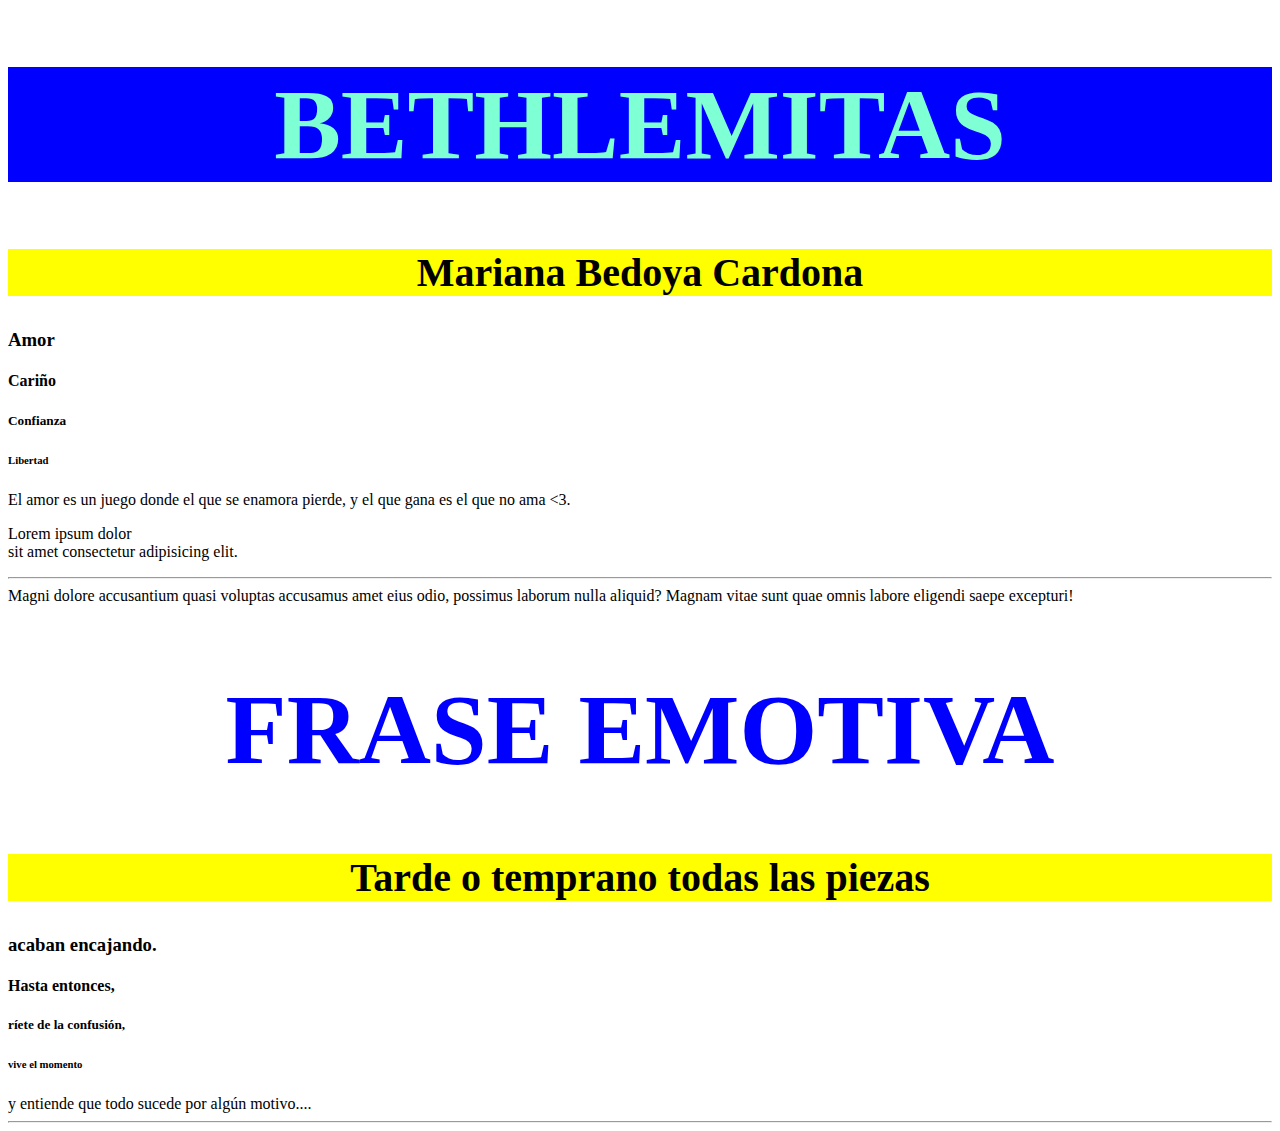
==== index.html @ 591e3585 "Clase 5 Taller de Arukay" ====
<!DOCTYPE html>
<html lang="en">
  <head>
    <meta charset="UTF-8" />
    <link rel="stylesheet" href="style.css">
    <meta name="viewport" content="width=device-width, initial-scale=1.0" />
    <meta http-equiv="X-UA-Compatible" content="ie=edge" />
    <title>Static Template</title>
  </head>
  <body>
    <h1 id="h1">
      Bethlemitas
    </h1>
    <h2 id="t1">
      Mariana Bedoya Cardona
    </h2>
    <h3>
      Amor
    </h3>
    <h4>
      Cariño
    </h4>
    <h5>
      Confianza
    </h5>
    <h6>
      Libertad
    </h6>
    <p>
      El amor es un juego donde el que se enamora pierde, y el que gana es el
      que no ama <3.
    </p>

    <p>
      Lorem ipsum dolor <br />
      
      sit amet consectetur adipisicing elit. <br /> <hr>
      Magni dolore accusantium quasi 
      voluptas accusamus amet eius odio, possimus laborum nulla aliquid? Magnam
      vitae sunt quae omnis labore eligendi saepe excepturi! </p>
  <h1 id="h2">Frase emotiva </h1> 
  <h2 id="t2"> Tarde o temprano todas las piezas</h2>
<h3>acaban encajando.</h3>
<h4>Hasta entonces,</h4>
<h5>ríete de la confusión,</h5>
<h6> vive el momento </h6>
<h7> y entiende que todo </h7>
<h8> sucede por algún motivo.... </h8>

      <hr />

   
  </body>
</html>
---- style.css ----
#h1 {
  color: aquamarine; background-color:blue;
  font-size: 100px; text-aligne:_;
  text-align: center;
}
#h2 {
  color: blue; text-aligne:_;
  font-size: 100px;
  text-align: center;
}
  h1
{color: blue; background-color: white; text-aligne:_; 
  font-size: 100px;
  text-transform: uppercase;
  }

#t1
{color: black; background-color: yellow;
font-size:40px; text-align: center;

}
#t2
{color: black; background-color: yellow;
font-size:40px; text-align: center;

}
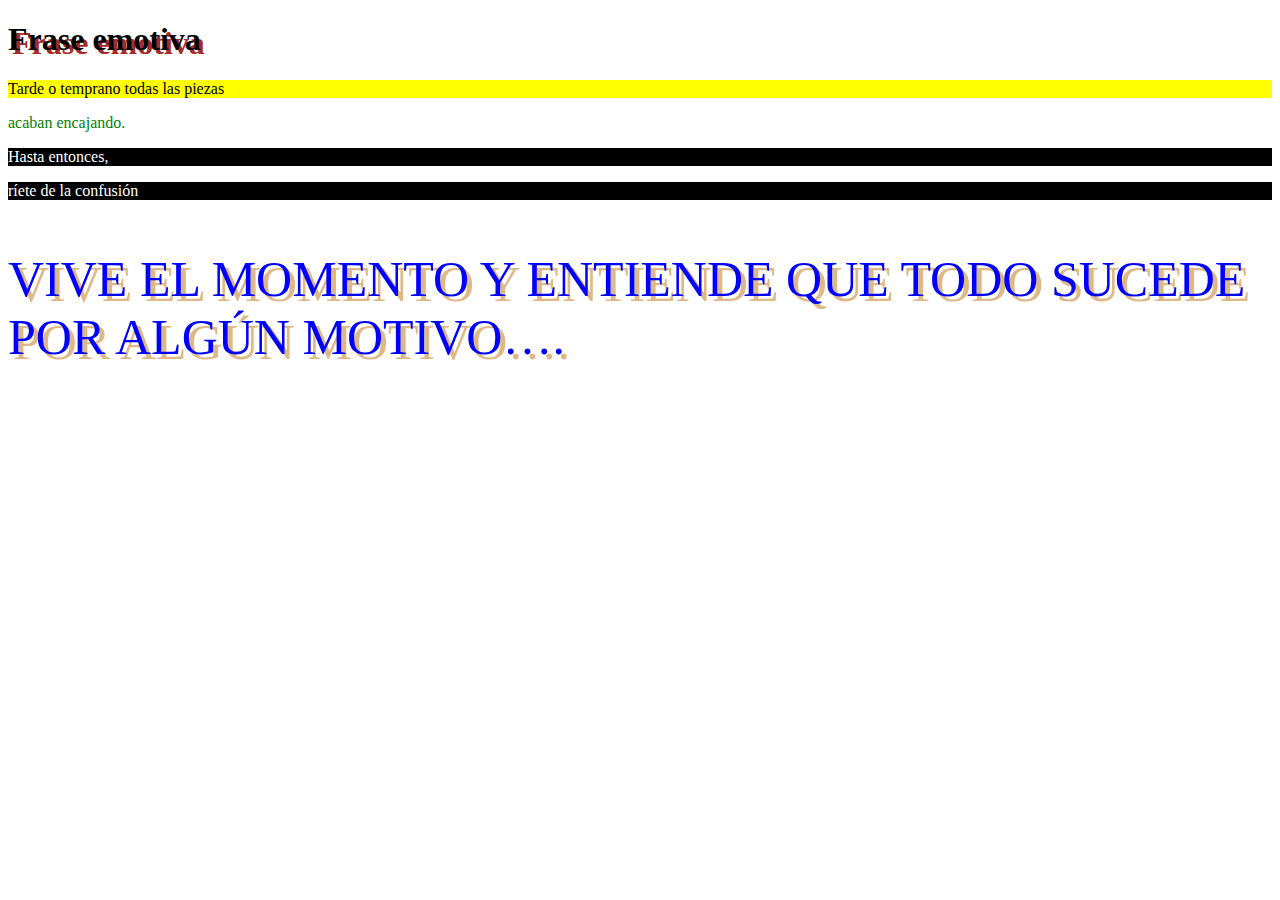
==== commit 66dc6279: "Taller de Arukay" ====
--- a/index.html
+++ b/index.html
@@ -2,53 +2,19 @@
 <html lang="en">
   <head>
     <meta charset="UTF-8" />
-    <link rel="stylesheet" href="style.css">
+    <link rel="stylesheet" href="style.css" />
     <meta name="viewport" content="width=device-width, initial-scale=1.0" />
     <meta http-equiv="X-UA-Compatible" content="ie=edge" />
-    <title>Static Template</title>
+    <title>Frase emotiva</title>
   </head>
   <body>
-    <h1 id="h1">
-      Bethlemitas
-    </h1>
-    <h2 id="t1">
-      Mariana Bedoya Cardona
-    </h2>
-    <h3>
-      Amor
-    </h3>
-    <h4>
-      Cariño
-    </h4>
-    <h5>
-      Confianza
-    </h5>
-    <h6>
-      Libertad
-    </h6>
-    <p>
-      El amor es un juego donde el que se enamora pierde, y el que gana es el
-      que no ama <3.
+    <h1 id="titulo">Frase emotiva</h1>
+    <p id="frase1">Tarde o temprano todas las piezas</p>
+    <p id="linea2">acaban encajando.</p>
+    <p class="hu">Hasta entonces,</p>
+    <p class="hu">ríete de la confusión</p>
+    <p id="frase5y6">
+      vive el momento y entiende que todo sucede por algún motivo….
     </p>
-
-    <p>
-      Lorem ipsum dolor <br />
-      
-      sit amet consectetur adipisicing elit. <br /> <hr>
-      Magni dolore accusantium quasi 
-      voluptas accusamus amet eius odio, possimus laborum nulla aliquid? Magnam
-      vitae sunt quae omnis labore eligendi saepe excepturi! </p>
-  <h1 id="h2">Frase emotiva </h1> 
-  <h2 id="t2"> Tarde o temprano todas las piezas</h2>
-<h3>acaban encajando.</h3>
-<h4>Hasta entonces,</h4>
-<h5>ríete de la confusión,</h5>
-<h6> vive el momento </h6>
-<h7> y entiende que todo </h7>
-<h8> sucede por algún motivo.... </h8>
-
-      <hr />
-
-   
   </body>
 </html>
--- a/style.css
+++ b/style.css
@@ -1,27 +1,22 @@
-
-#h1 {
-  color: aquamarine; background-color:blue;
-  font-size: 100px; text-aligne:_;
-  text-align: center;
+#titulo {
+  text-shadow: 4px 4px brown;
+  color: black;
 }
-#h2 {
-  color: blue; text-aligne:_;
-  font-size: 100px;
-  text-align: center;
+#frase1 {
+  color: black;
+  background-color: yellow;
+  text-transform: left;
 }
-  h1
-{color: blue; background-color: white; text-aligne:_; 
-  font-size: 100px;
+#linea2 {
+  color: green;
+}
+.hu {
+  background-color: black;
+  color: white;
+}
+#frase5y6 {
   text-transform: uppercase;
-  }
-
-#t1
-{color: black; background-color: yellow;
-font-size:40px; text-align: center;
-
+  color: blue;
+  font-size: 50px;
+  text-shadow: 5px 5px burlywood;
 }
-#t2
-{color: black; background-color: yellow;
-font-size:40px; text-align: center;
-
-}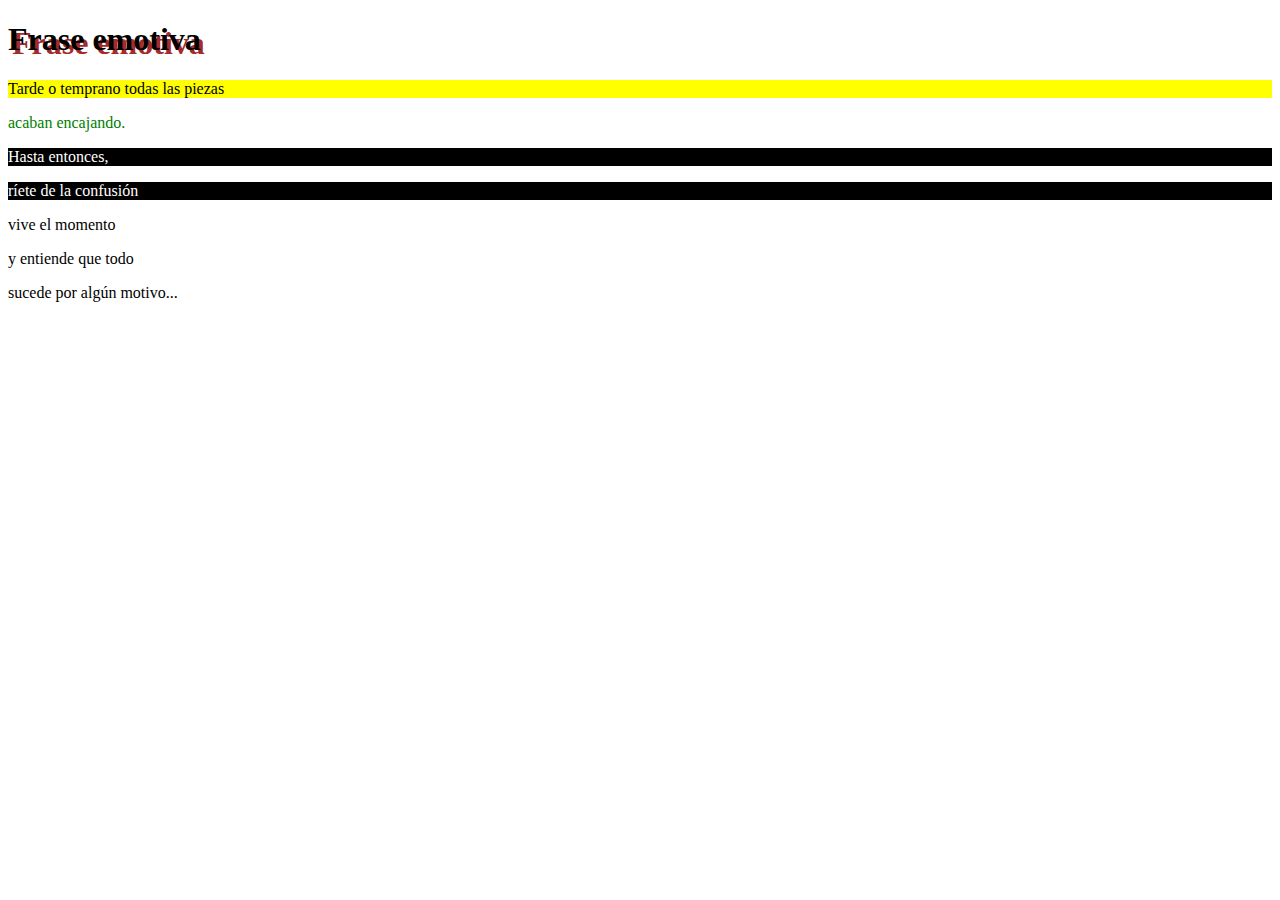
==== commit f0a083b0: "Arukay Arukay" ====
--- a/index.html
+++ b/index.html
@@ -13,8 +13,9 @@
     <p id="linea2">acaban encajando.</p>
     <p class="hu">Hasta entonces,</p>
     <p class="hu">ríete de la confusión</p>
-    <p id="frase5y6">
-      vive el momento y entiende que todo sucede por algún motivo….
-    </p>
+    <p id="linea5">vive el momento</p>
+    <p id="linea5">y entiende que todo</p>
+
+    <p id="linea6">sucede por algún motivo...</p>
   </body>
 </html>
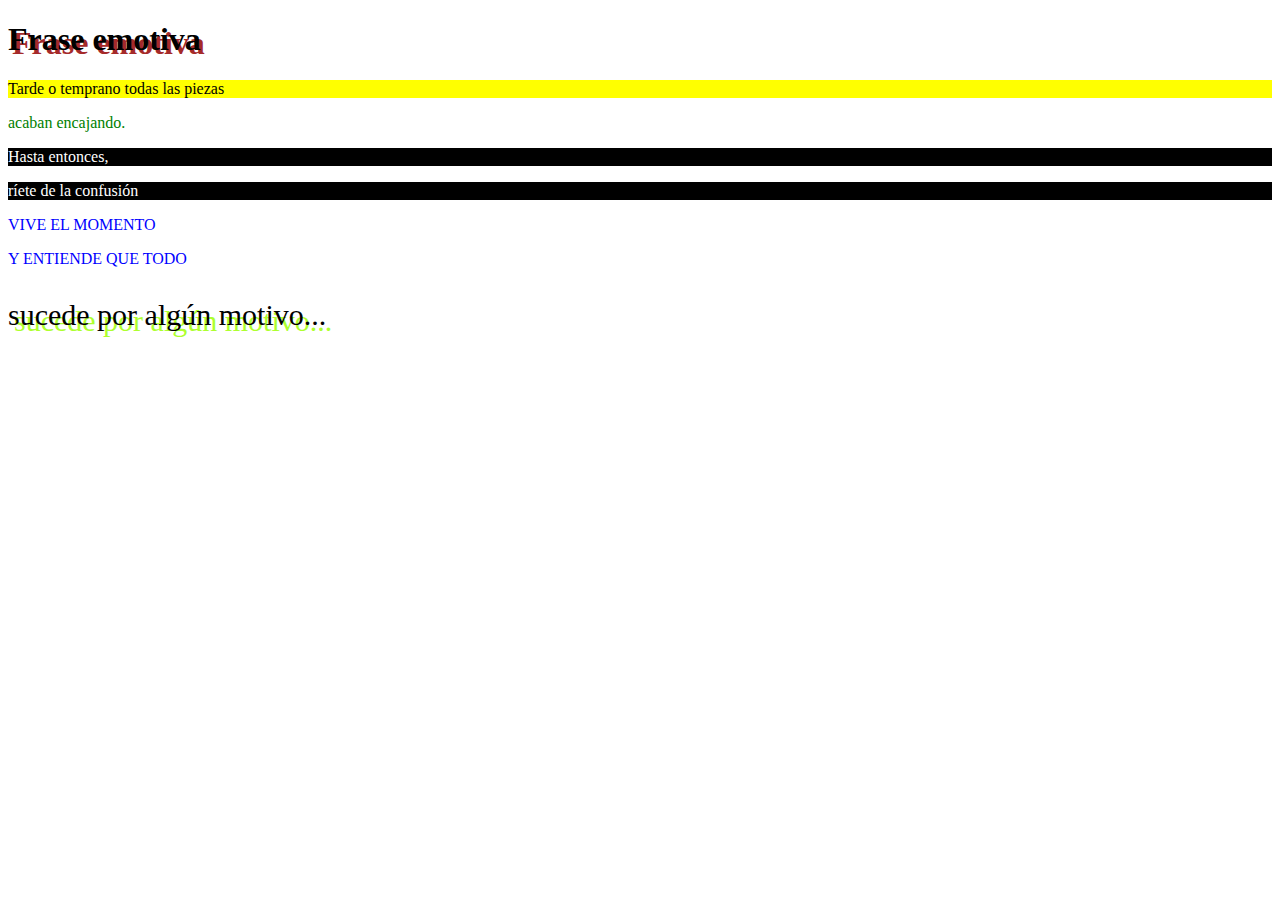
==== commit 3cbf4d9e: "Arukay Taller de Arukay" ====
--- a/index.html
+++ b/index.html
@@ -15,7 +15,6 @@
     <p class="hu">ríete de la confusión</p>
     <p id="linea5">vive el momento</p>
     <p id="linea5">y entiende que todo</p>
-
     <p id="linea6">sucede por algún motivo...</p>
   </body>
 </html>
--- a/style.css
+++ b/style.css
@@ -14,9 +14,11 @@
   background-color: black;
   color: white;
 }
-#frase5y6 {
+#linea5 {
   text-transform: uppercase;
   color: blue;
-  font-size: 50px;
-  text-shadow: 5px 5px burlywood;
 }
+#linea6 {
+  text-shadow: 6px 6px greenyellow;
+  font-size: 30px;
+}
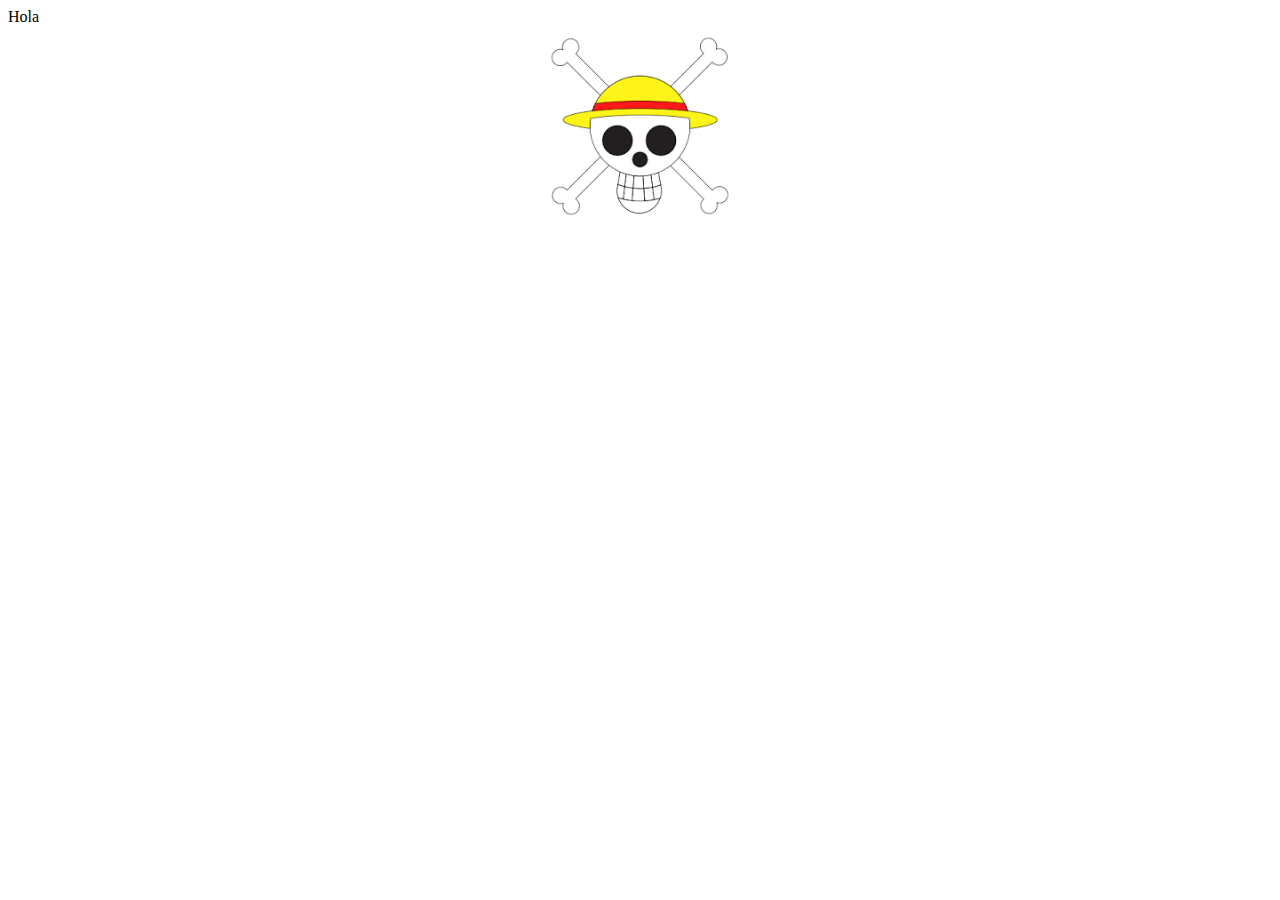
==== commit cef1fced: "Imágenes Aprendimos cómo colocar imágenes" ====
--- a/index.html
+++ b/index.html
@@ -1,20 +1,14 @@
-<!DOCTYPE html>
-<html lang="en">
-  <head>
-    <meta charset="UTF-8" />
-    <link rel="stylesheet" href="style.css" />
-    <meta name="viewport" content="width=device-width, initial-scale=1.0" />
-    <meta http-equiv="X-UA-Compatible" content="ie=edge" />
-    <title>Frase emotiva</title>
-  </head>
-  <body>
-    <h1 id="titulo">Frase emotiva</h1>
-    <p id="frase1">Tarde o temprano todas las piezas</p>
-    <p id="linea2">acaban encajando.</p>
-    <p class="hu">Hasta entonces,</p>
-    <p class="hu">ríete de la confusión</p>
-    <p id="linea5">vive el momento</p>
-    <p id="linea5">y entiende que todo</p>
-    <p id="linea6">sucede por algún motivo...</p>
-  </body>
-</html>
+<!DOCTYPE html>
+<html lang="en">
+  <head>
+    <meta charset="UTF-8" />
+    <link rel="stylesheet" href="style.css" />
+    <meta name="viewport" content="width=device-width, initial-scale=1.0" />
+    <meta http-equiv="X-UA-Compatible" content="ie=edge" />
+    <title>Frase emotiva</title>
+  </head>
+  <body>
+    Hola
+    <img id="Onepiece" src="Imágenes/anime.png" width="200px" height="200px" />
+  </body>
+</html>
--- a/style.css
+++ b/style.css
@@ -1,24 +1,6 @@
-#titulo {
-  text-shadow: 4px 4px brown;
-  color: black;
+#Onepiece {
+  display: block;
+  margin-left: auto;
+  margin-right: auto;
+  filter: grayscale(100%) drop-shadow (20px 20px red);
 }
-#frase1 {
-  color: black;
-  background-color: yellow;
-  text-transform: left;
-}
-#linea2 {
-  color: green;
-}
-.hu {
-  background-color: black;
-  color: white;
-}
-#linea5 {
-  text-transform: uppercase;
-  color: blue;
-}
-#linea6 {
-  text-shadow: 6px 6px greenyellow;
-  font-size: 30px;
-}
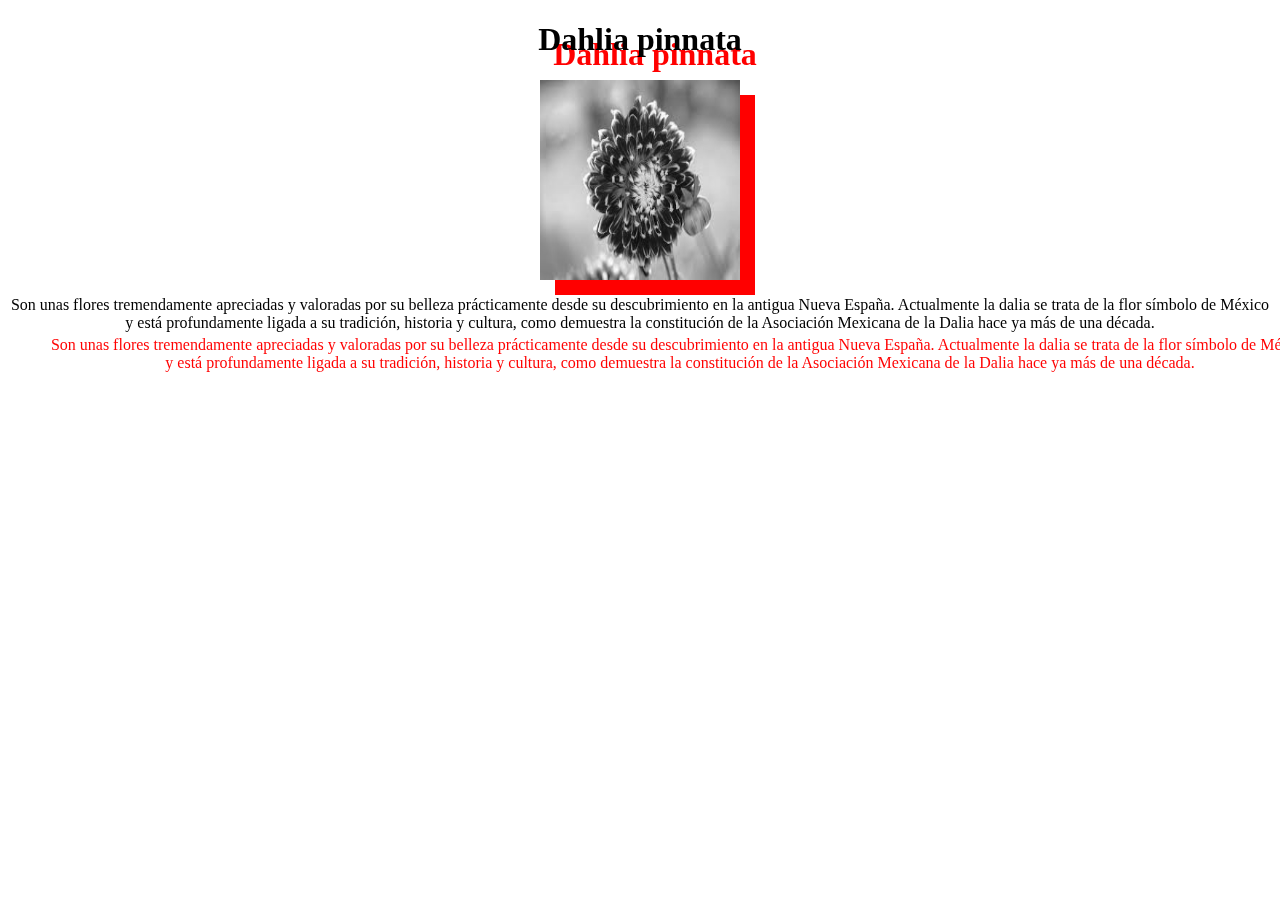
==== commit 92cbb1fb: "Tarea 4 Trabajo número 4" ====
--- a/index.html
+++ b/index.html
@@ -5,10 +5,20 @@
     <link rel="stylesheet" href="style.css" />
     <meta name="viewport" content="width=device-width, initial-scale=1.0" />
     <meta http-equiv="X-UA-Compatible" content="ie=edge" />
-    <title>Frase emotiva</title>
+    <title>Tarea4</title>
   </head>
   <body>
-    Hola
-    <img id="Onepiece" src="Imágenes/anime.png" width="200px" height="200px" />
+    <h1 id="Flor1">
+      Dahlia pinnata
+    </h1>
+    <img src="Imágenes/flor.png" id="Flor1" width="200px" height="200px" />
+    <p id="Flor2">
+      Son unas flores tremendamente apreciadas y valoradas por su belleza
+      prácticamente desde su descubrimiento en la antigua Nueva España.
+      Actualmente la dalia se trata de la flor símbolo de México y está
+      profundamente ligada a su tradición, historia y cultura, como demuestra la
+      constitución de la Asociación Mexicana de la Dalia hace ya más de una
+      década.
+    </p>
   </body>
 </html>
--- a/style.css
+++ b/style.css
@@ -1,6 +1,15 @@
-#Onepiece {
+#Flor1 {
+  display: block;
+  text-align: center;
+  margin-left: auto;
+  margin-right: auto;
+  filter: grayscale(100%) drop-shadow(15px 15px red);
+}
+
+#Flor2 {
   display: block;
   margin-left: auto;
   margin-right: auto;
-  filter: grayscale(100%) drop-shadow (20px 20px red);
+  text-align: center;
+  filter: grayscale(100%) drop-shadow(40px 40px red);
 }
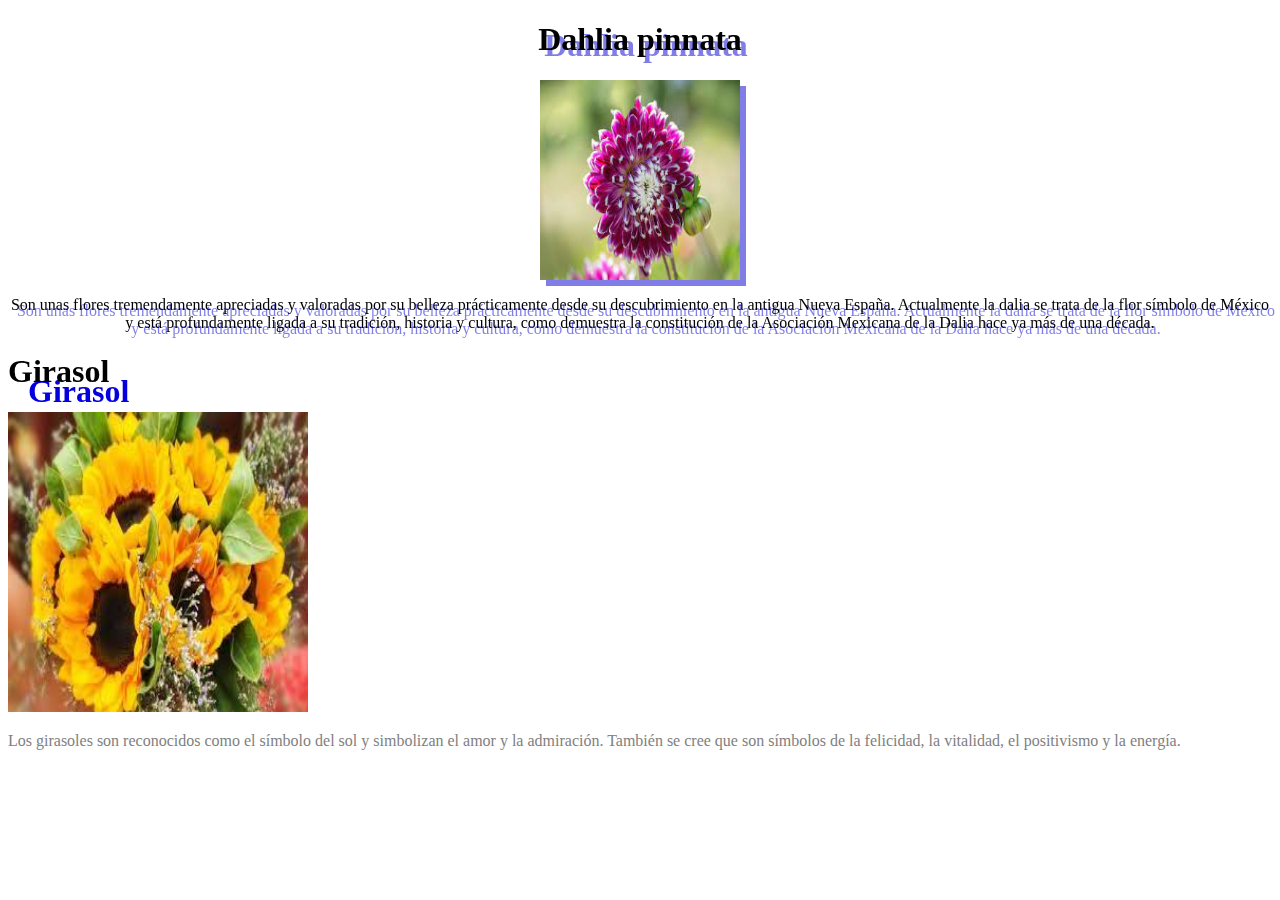
==== commit fce61b71: "Tarea3 Se adelantó la tarea 3" ====
--- a/index.html
+++ b/index.html
@@ -12,7 +12,7 @@
       Dahlia pinnata
     </h1>
     <img src="Imágenes/flor.png" id="Flor1" width="200px" height="200px" />
-    <p id="Flor2">
+    <p id="Flor1">
       Son unas flores tremendamente apreciadas y valoradas por su belleza
       prácticamente desde su descubrimiento en la antigua Nueva España.
       Actualmente la dalia se trata de la flor símbolo de México y está
@@ -20,5 +20,19 @@
       constitución de la Asociación Mexicana de la Dalia hace ya más de una
       década.
     </p>
+    <h1 id="Flor2">
+      Girasol
+    </h1>
+    <img
+      src="Imágenes/descarga2.png"
+      class="Flor3"
+      width="300px"
+      height="300px"
+    />
+    <p class="Flor3">
+      Los girasoles son reconocidos como el símbolo del sol y simbolizan el amor
+      y la admiración. También se cree que son símbolos de la felicidad, la
+      vitalidad, el positivismo y la energía.
+    </p>
   </body>
 </html>
--- a/style.css
+++ b/style.css
@@ -3,13 +3,23 @@
   text-align: center;
   margin-left: auto;
   margin-right: auto;
-  filter: grayscale(100%) drop-shadow(15px 15px red);
+  filter: grayscale(5%) drop-shadow(6px 6px rgb(128, 126, 230));
+  color: rgb(0, 0, 0);
 }
 
 #Flor2 {
   display: block;
+  text-align: left;
   margin-left: auto;
   margin-right: auto;
-  text-align: center;
-  filter: grayscale(100%) drop-shadow(40px 40px red);
+  filter: grayscale(5%) drop-shadow(20px 20px rgb(4, 0, 221));
+  color: rgb(0, 0, 0);
 }
+.Flor3 {
+  display: block drop-shadow(10px 10px rgb(4, 0, 221));
+  text-align: left;
+  border-image-width: gray;
+  margin-left: auto;
+  margin-right: auto;
+  color: gray;
+}
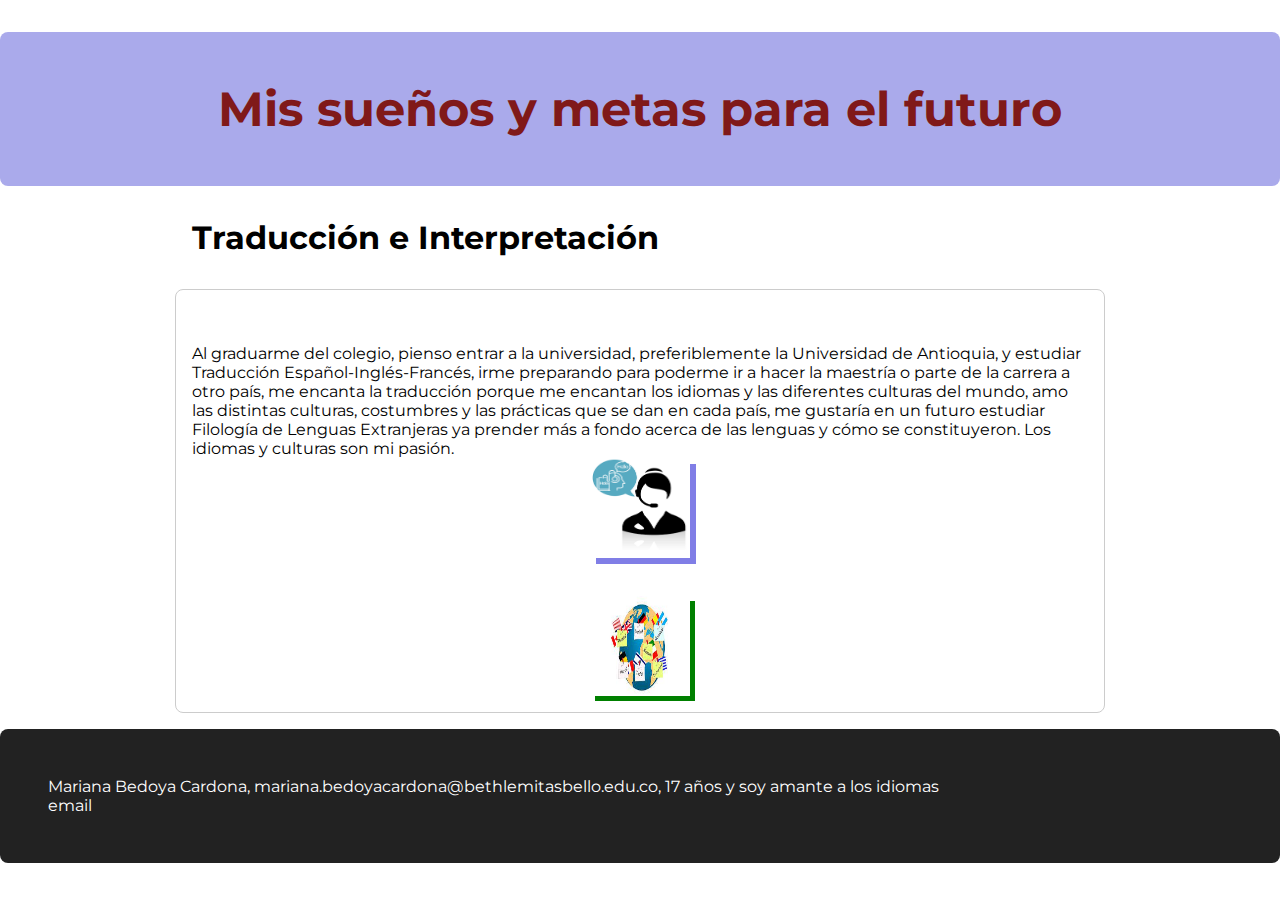
==== commit f47b5e34: "ACUMULATIVA Trabajo final" ====
--- a/index.html
+++ b/index.html
@@ -1,38 +1,41 @@
 <!DOCTYPE html>
-<html lang="en">
+<html>
   <head>
-    <meta charset="UTF-8" />
+    <meta charset="utf-8" />
+    <link rel="preconnect" href="https://fonts.googleapis.com" />
+    <link rel="preconnect" href="https://fonts.gstatic.com" crossorigin />
+    <link
+      href="https://fonts.googleapis.com/css2?family=Montserrat:wght@400;700&display=swap"
+      rel="stylesheet"
+    />
     <link rel="stylesheet" href="style.css" />
-    <meta name="viewport" content="width=device-width, initial-scale=1.0" />
-    <meta http-equiv="X-UA-Compatible" content="ie=edge" />
-    <title>Tarea4</title>
+    <title>Evaluación acumulativa</title>
   </head>
+
+  <header>
+    <h1>Mis sueños y metas para el futuro</h1>
+  </header>
   <body>
-    <h1 id="Flor1">
-      Dahlia pinnata
-    </h1>
-    <img src="Imágenes/flor.png" id="Flor1" width="200px" height="200px" />
-    <p id="Flor1">
-      Son unas flores tremendamente apreciadas y valoradas por su belleza
-      prácticamente desde su descubrimiento en la antigua Nueva España.
-      Actualmente la dalia se trata de la flor símbolo de México y está
-      profundamente ligada a su tradición, historia y cultura, como demuestra la
-      constitución de la Asociación Mexicana de la Dalia hace ya más de una
-      década.
-    </p>
-    <h1 id="Flor2">
-      Girasol
-    </h1>
-    <img
-      src="Imágenes/descarga2.png"
-      class="Flor3"
-      width="300px"
-      height="300px"
+    <h3>Traducción e Interpretación</h3>
+    <p>
+      <br> </br>
+      Al graduarme del colegio, pienso entrar a la universidad, preferiblemente la Universidad de Antioquia, y estudiar Traducción Español-Inglés-Francés, irme preparando para poderme ir a hacer la maestría o parte de la carrera a otro país, me encanta la traducción porque me encantan los idiomas y las diferentes culturas del mundo, amo las distintas culturas, costumbres y las prácticas que se dan en cada país, me gustaría en un futuro estudiar Filología de Lenguas Extranjeras ya prender más a fondo acerca de las lenguas y cómo se constituyeron. Los idiomas y culturas son mi pasión.
+      <img src="Imágenes/descarga.png" id="I" width="100px" height="100px" />
+      <br /><br />
+      <img
+      src="Imágenes/descarga(2).png"
+      class="Idioms"
+      width="100px"
+      height="100px"
     />
-    <p class="Flor3">
-      Los girasoles son reconocidos como el símbolo del sol y simbolizan el amor
-      y la admiración. También se cree que son símbolos de la felicidad, la
-      vitalidad, el positivismo y la energía.
     </p>
   </body>
+
+  <footer>
+    Mariana Bedoya Cardona, 
+    mariana.bedoyacardona@bethlemitasbello.edu.co, 17 años y soy amante a los idiomas
+  
+    <br />
+    <a href="mailto: marianabedoyacardona@bethlemitasbello.edu.co">email</a>
+  </footer>
 </html>
--- a/style.css
+++ b/style.css
@@ -1,4 +1,8 @@
-#Flor1 {
+html {
+  font-family: "Montserrat", sans-serif;
+}
+
+#I {
   display: block;
   text-align: center;
   margin-left: auto;
@@ -6,20 +10,99 @@
   filter: grayscale(5%) drop-shadow(6px 6px rgb(128, 126, 230));
   color: rgb(0, 0, 0);
 }
-
-#Flor2 {
+.Idioms {
   display: block;
+  filter: drop-shadow(5px 5px green);
   text-align: left;
   margin-left: auto;
   margin-right: auto;
-  filter: grayscale(5%) drop-shadow(20px 20px rgb(4, 0, 221));
-  color: rgb(0, 0, 0);
 }
-.Flor3 {
-  display: block drop-shadow(10px 10px rgb(4, 0, 221));
-  text-align: left;
-  border-image-width: gray;
+body {
+  margin: 0;
+  background-color: #ffffff;
+}
+
+header h1 {
+  background-color: rgb(170, 170, 235);
+  color: rgb(128, 25, 25);
+  padding: 3rem 2rem;
+  font-size: 3rem;
+  text-align: center;
+  border-radius: 0.5rem;
+}
+
+h2 {
+  font-size: 2.5rem;
+  width: 70%;
   margin-left: auto;
   margin-right: auto;
-  color: gray;
 }
+
+h3 {
+  font-size: 2rem;
+  width: 70%;
+  margin-left: auto;
+  margin-right: auto;
+}
+
+h4 {
+  font-size: 1.5rem;
+  width: 70%;
+  margin-left: auto;
+  margin-right: auto;
+}
+
+h5 {
+  font-size: 1rem;
+  width: 70%;
+  margin-left: auto;
+  margin-right: auto;
+}
+
+body p {
+  transition: all 0.3s ease;
+  background-color: #fff;
+  margin: 1rem 0;
+  border-radius: 0.5rem;
+  padding: 1rem 1rem;
+  cursor: pointer;
+  border: 1px solid #ccc;
+  width: 70%;
+  margin-left: auto;
+  margin-right: auto;
+}
+
+body p:hover {
+  box-shadow: 0 0.1rem 0.4rem rgba(0, 0, 0, 0.3);
+}
+
+footer {
+  background-color: #222;
+  padding: 3rem;
+  color: white;
+  border-radius: 0.5rem;
+}
+
+footer p {
+  margin: 0;
+}
+
+footer a {
+  transition: color 0.3s ease;
+  color: white;
+  text-decoration: none;
+}
+
+footer a:hover {
+  color: cornflowerblue;
+}
+
+/* Go from zero to full opacity */
+@keyframes fadeEffect {
+  from {
+    opacity: 0;
+  }
+  to {
+    opacity: 1;
+  }
+}
